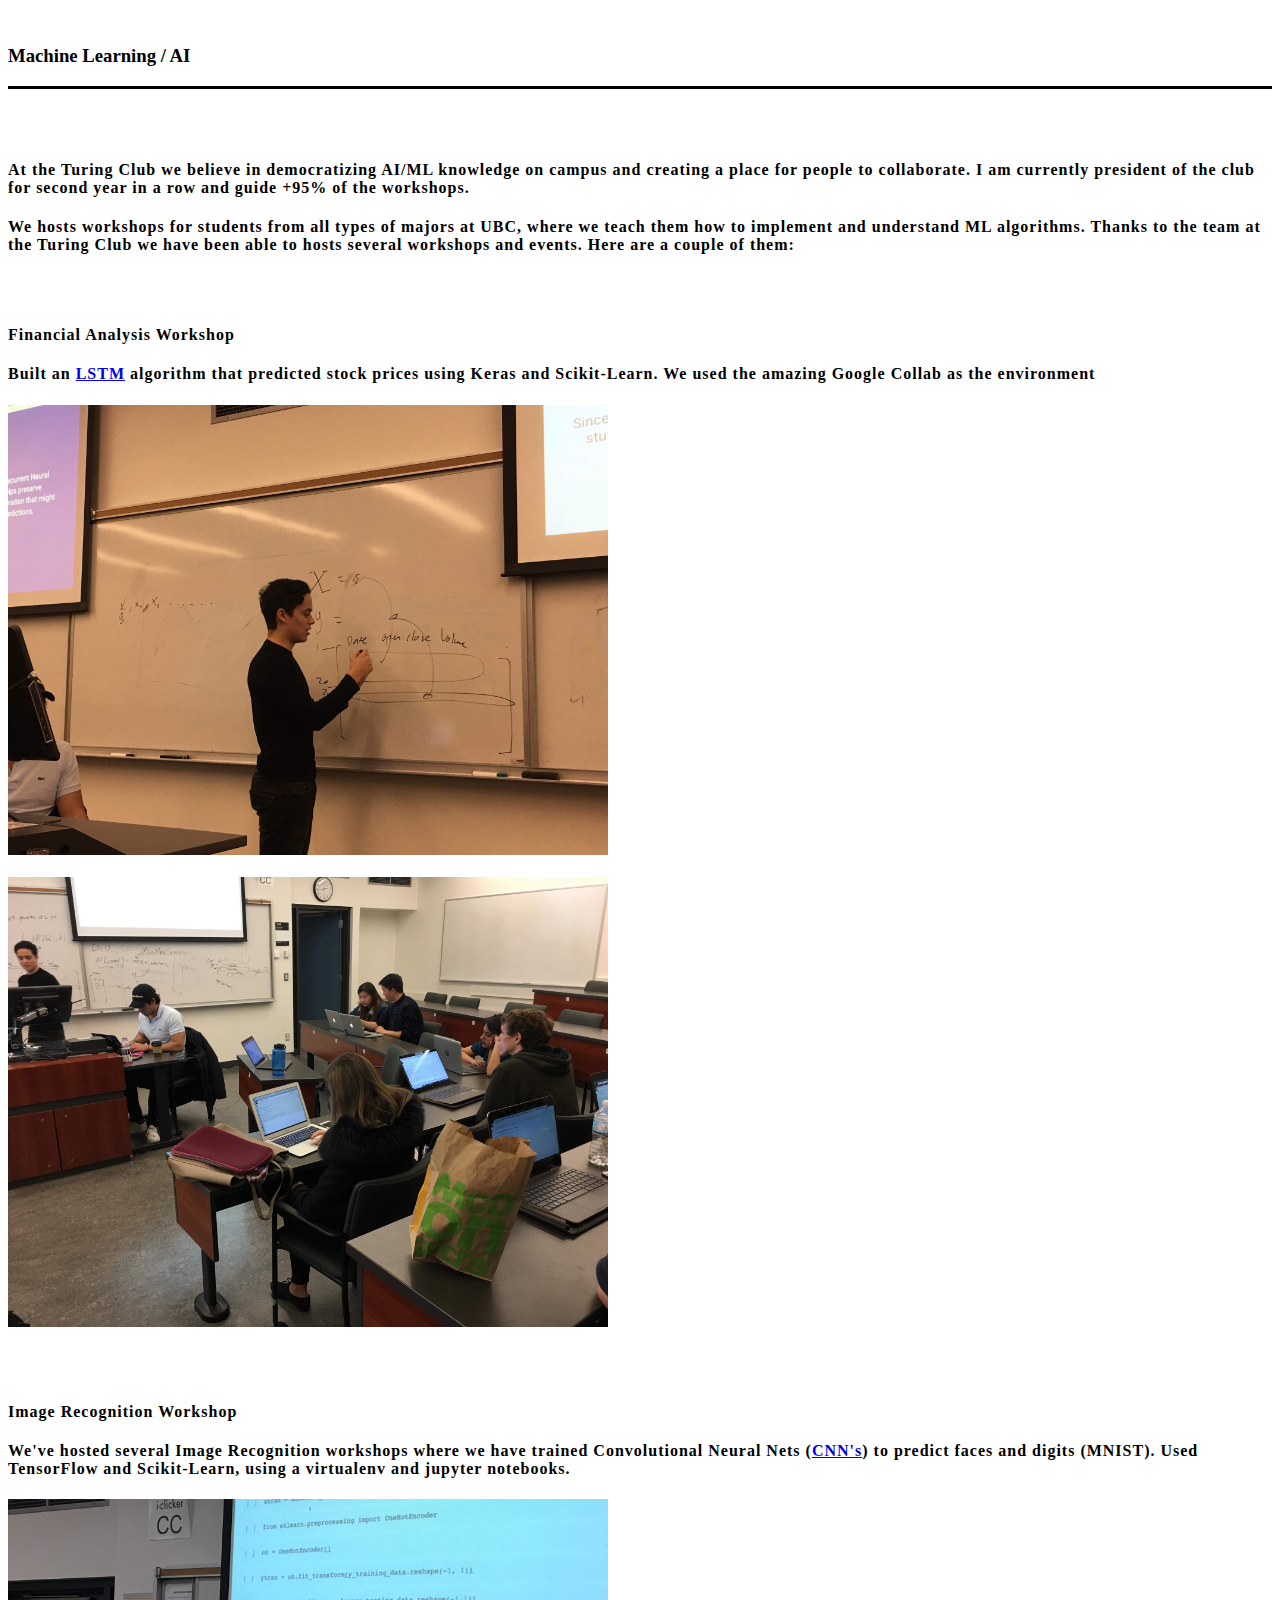
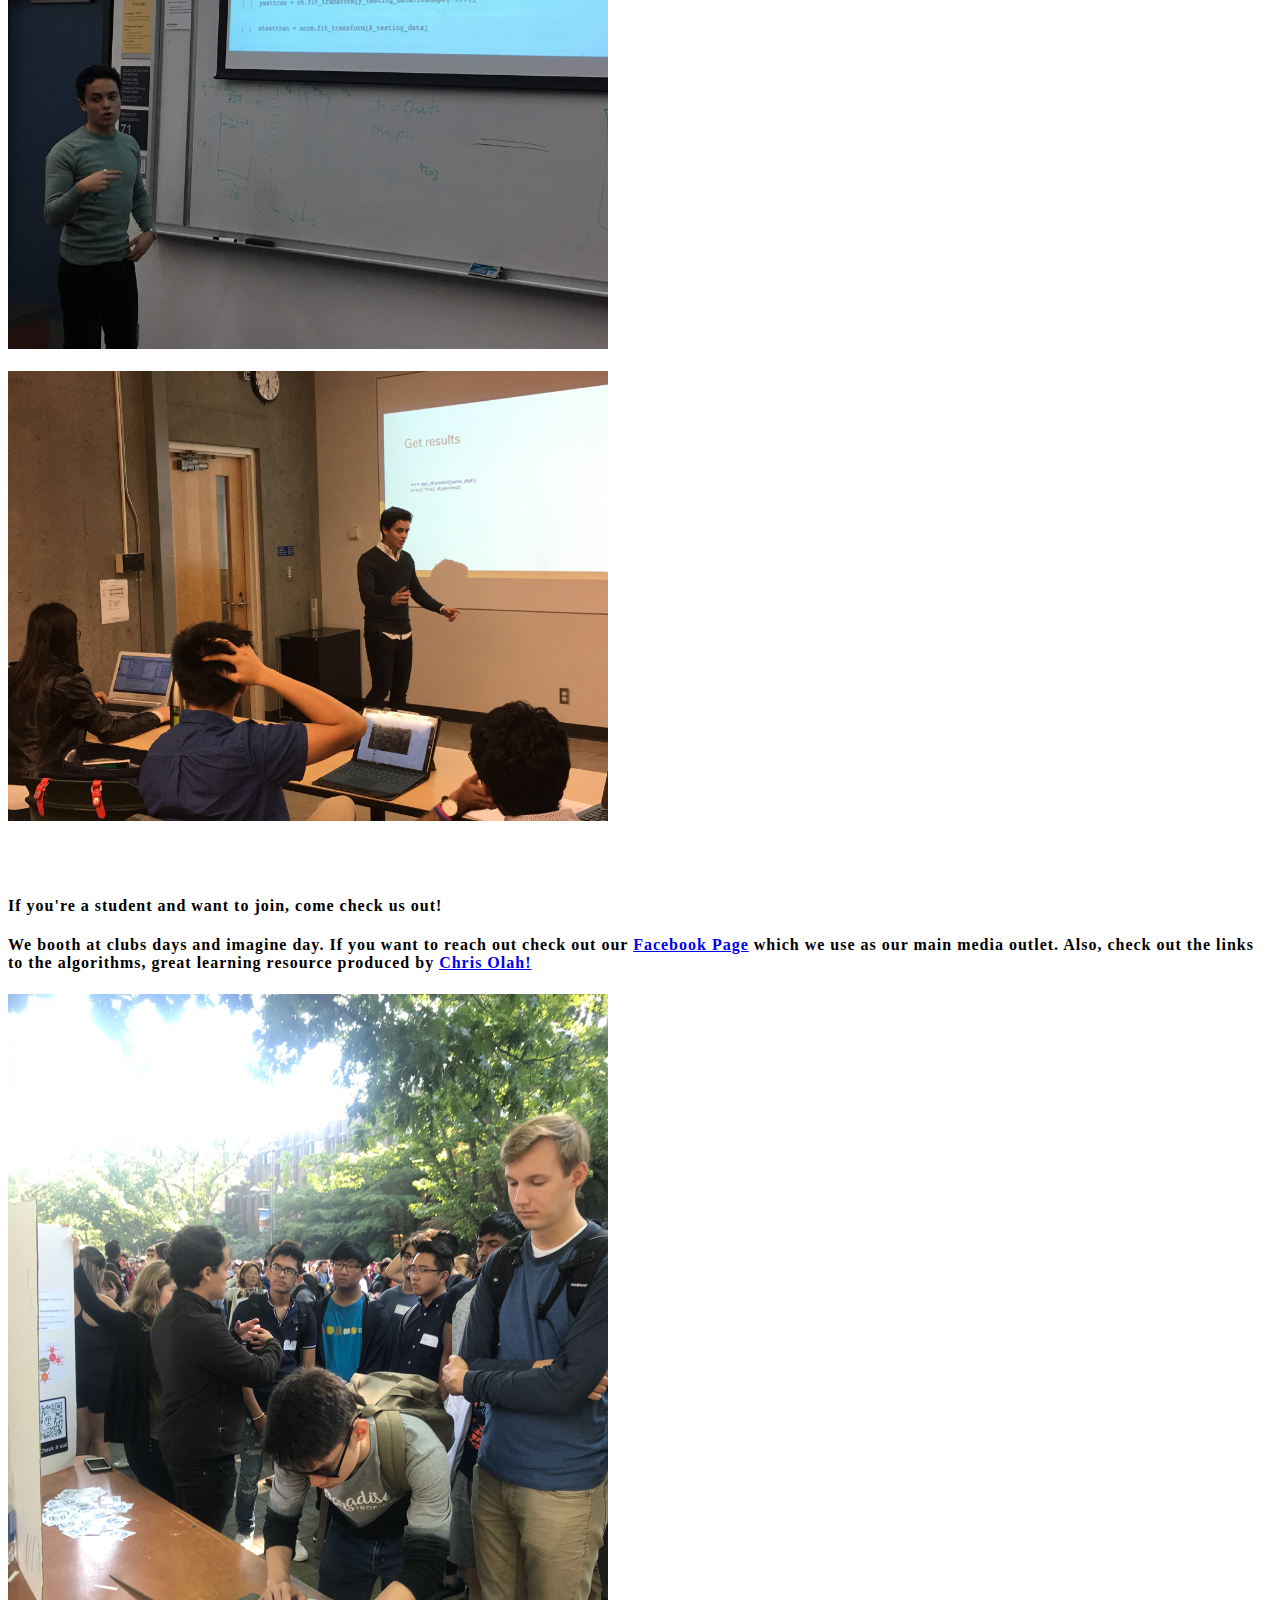
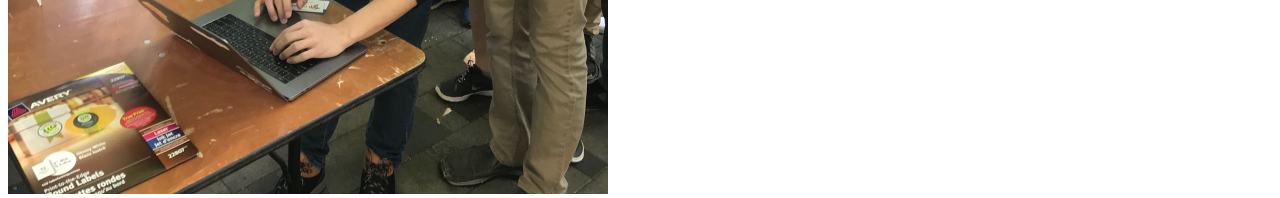
==== ml.html @ 29d23af7 "ml page" ====
<!DOCTYPE html>
<html>
  <head>
    <title>Machine Learning / AI </title>
      <link href="https://stackpath.bootstrapcdn.com/bootstrap/4.1.3/css/bootstrap.min.css" rel="stylesheet" integrity="sha384-MCw98/SFnGE8fJT3GXwEOngsV7Zt27NXFoaoApmYm81iuXoPkFOJwJ8ERdknLPMO" crossorigin="anonymous">
      <link rel="stylesheet" href="https://cdnjs.cloudflare.com/ajax/libs/font-awesome/4.7.0/css/font-awesome.min.css">


      <link href="style.css" rel="stylesheet">
  </head>
  <body>
      <div class="container">
          <div class="container header">
          <div class="row justify-content-between name">
              <h3 class="display-3 col-xs-4">Machine Learning / AI</h3>
          </div>
          </div>
          <div class="container after-header">
              <div class="row justify-content-center">
                        <h4>At the Turing Club we believe in democratizing AI/ML knowledge on campus and creating a place for people to collaborate. I am currently president of the club for second year in a row and guide +95% of the workshops.</h4>
              </div>
              <div class="row justify-content-center" style="margin-top: 13px;">
                  <h4>We hosts workshops for students from all types of majors at UBC, where we teach them how to implement and understand ML algorithms. Thanks to the team at the Turing Club we have been able to hosts several workshops and events. Here are a couple of them:</h4>
              </div>

        <div class="row projects">
            <div class="title container">
            <h4 class="display-4" style="margin-bottom: 15px;">Financial Analysis Workshop</h4>
            </div>
            <div class="explanation container">
                <h4>Built an <a href="http://colah.github.io/posts/2015-08-Understanding-LSTMs/">LSTM</a> algorithm that predicted stock prices using Keras and Scikit-Learn. We used <strong>the amazing</strong> Google Collab as the environment </h4>
                <div class="row justify-content-center">
                <div class="text-center" style="max-width:600px;max-height:700px; margin-top:2vh;">
                <img style="max-width: 100%;height: auto;" src="FA2.JPG" class="rounded img-fluid" alt="Financial analysis workshop">
                </div>
                </div>
                <div class="row justify-content-center">
                <div class="text-center" style="max-width:600px;max-height:700px; margin-top:2vh;">
                <img style="max-width: 100%;height: auto;" src="FA3.JPG" class="rounded img-fluid" alt="Financial analysis workshop">
                </div>
                </div>
            </div>
              </div>
              
              <div class="row projects">
            <div class="title container">
            <h4 class="display-4" style="margin-bottom: 15px;">Image Recognition Workshop</h4>
            </div>
            <div class="explanation container">
                <h4>We've hosted several Image Recognition workshops where we have trained Convolutional Neural Nets (<a href="http://colah.github.io/posts/2014-07-Conv-Nets-Modular/">CNN's</a>) to predict faces and digits (MNIST). Used TensorFlow and Scikit-Learn, using a virtualenv and jupyter notebooks.</h4>
                <div class="row justify-content-center">
                <div class="text-center" style="max-width:600px;max-height:700px; margin-top:2vh;">
                <img style="max-width: 100%;height: auto;" src="mnist.JPG" class="rounded img-fluid" alt="Financial analysis workshop">
                </div>
                </div>
                <div class="row justify-content-center">
                <div class="text-center" style="max-width:600px;max-height:700px; margin-top:2vh;">
                <img style="max-width: 100%;height: auto;" src="mnist2.JPG" class="rounded img-fluid" alt="Financial analysis workshop">
                </div>
                </div>
            </div>
              </div>
              
                <div class="row projects">
            <div class="title container">
            <h4 class="display-4" style="margin-bottom: 15px;">If you're a student and want to join, come check us out!</h4>
            </div>
            <div class="explanation container">
                <h4>We booth at clubs days and imagine day. If you want to reach out check out our <a href="https://www.facebook.com/theturingclub/">Facebook Page</a> which we use as our main media outlet. Also, check out the links to the algorithms, great learning resource produced by <a href="http://colah.github.io/">Chris Olah!</a></h4>
                <div class="row justify-content-center">
                <div class="text-center" style="max-width:600px;max-height:700px; margin-top:2vh;">
                <img style="max-width: 100%;height: auto;" src="imagineday.JPG" class="rounded img-fluid" alt="Financial analysis workshop">
                </div>
                </div>
            </div>
              </div>
              
          </div>
      </div>

      <script src="https://stackpath.bootstrapcdn.com/bootstrap/4.1.3/js/bootstrap.min.js" integrity="sha384-ChfqqxuZUCnJSK3+MXmPNIyE6ZbWh2IMqE241rYiqJxyMiZ6OW/JmZQ5stwEULTy" crossorigin="anonymous"></script>
  </body>
</html>
---- style.css ----
.name {
    margin-top: 5vh;
    border-bottom: solid;
}

.after-header {
    margin-top: 8vh;
}

h4 {
    letter-spacing: 1px;
}
.intro {
    border-left: solid;
    padding-left: 30px;
}

.projects {
    margin-top: 8vh;

}

.campsite {
    border-left: solid;
    padding-left: 30px;

    
}

.shoplist {
    margin-top: 8vh;
    border-left: solid;
    padding-left: 30px;
}
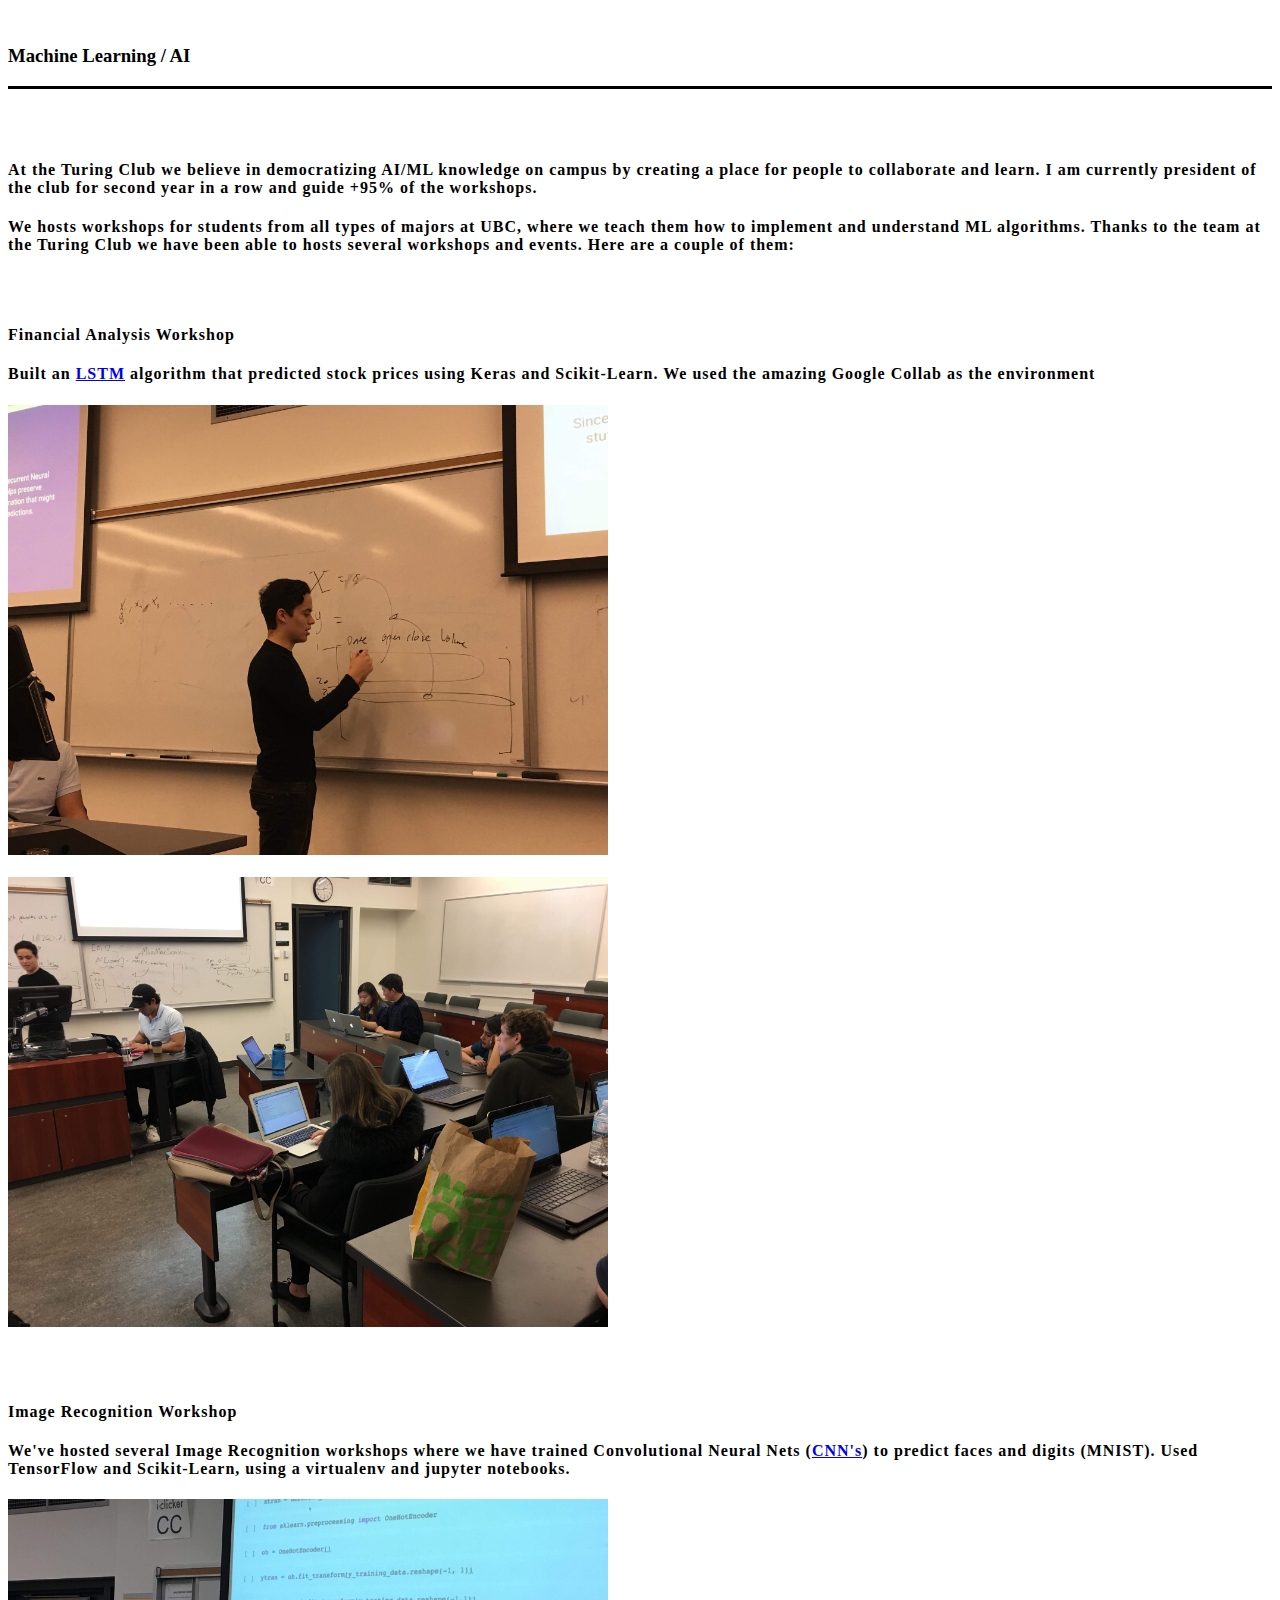
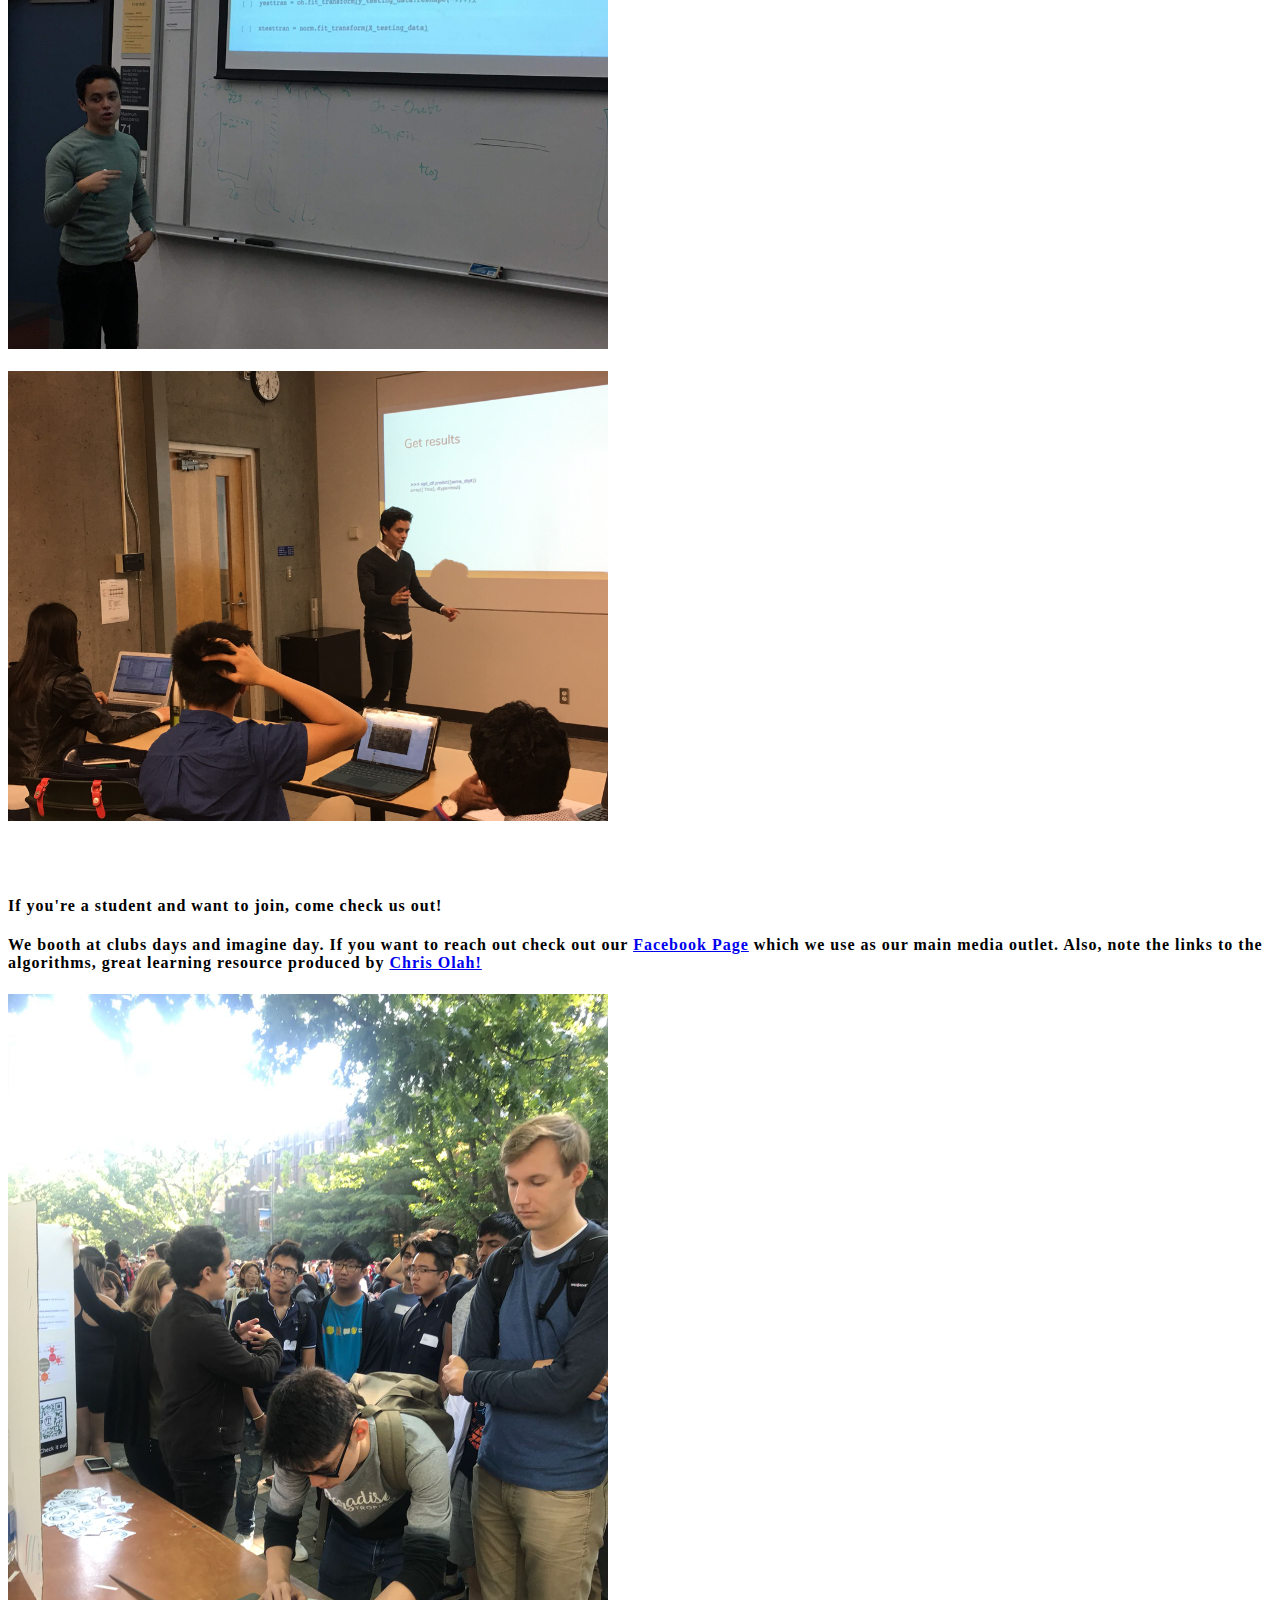
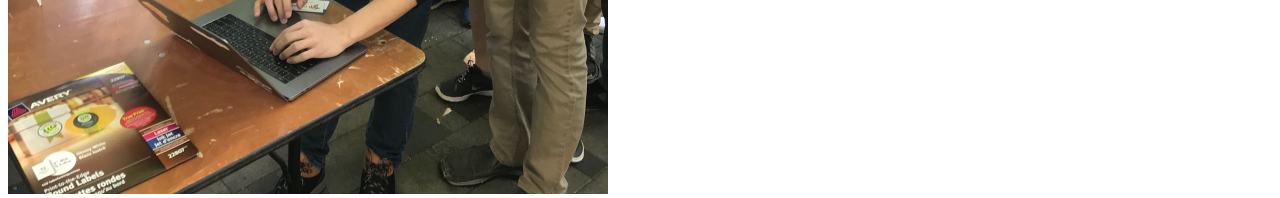
==== commit 369d167f: "bug fix" ====
--- a/ml.html
+++ b/ml.html
@@ -17,7 +17,7 @@
           </div>
           <div class="container after-header">
               <div class="row justify-content-center">
-                        <h4>At the Turing Club we believe in democratizing AI/ML knowledge on campus and creating a place for people to collaborate. I am currently president of the club for second year in a row and guide +95% of the workshops.</h4>
+                        <h4>At the Turing Club we believe in democratizing AI/ML knowledge on campus by creating a place for people to collaborate and learn. I am currently president of the club for second year in a row and guide +95% of the workshops.</h4>
               </div>
               <div class="row justify-content-center" style="margin-top: 13px;">
                   <h4>We hosts workshops for students from all types of majors at UBC, where we teach them how to implement and understand ML algorithms. Thanks to the team at the Turing Club we have been able to hosts several workshops and events. Here are a couple of them:</h4>
@@ -66,7 +66,7 @@
             <h4 class="display-4" style="margin-bottom: 15px;">If you're a student and want to join, come check us out!</h4>
             </div>
             <div class="explanation container">
-                <h4>We booth at clubs days and imagine day. If you want to reach out check out our <a href="https://www.facebook.com/theturingclub/">Facebook Page</a> which we use as our main media outlet. Also, check out the links to the algorithms, great learning resource produced by <a href="http://colah.github.io/">Chris Olah!</a></h4>
+                <h4>We booth at clubs days and imagine day. If you want to reach out check out our <a href="https://www.facebook.com/theturingclub/">Facebook Page</a> which we use as our main media outlet. Also, note the links to the algorithms, great learning resource produced by <a href="http://colah.github.io/">Chris Olah!</a></h4>
                 <div class="row justify-content-center">
                 <div class="text-center" style="max-width:600px;max-height:700px; margin-top:2vh;">
                 <img style="max-width: 100%;height: auto;" src="imagineday.JPG" class="rounded img-fluid" alt="Financial analysis workshop">
